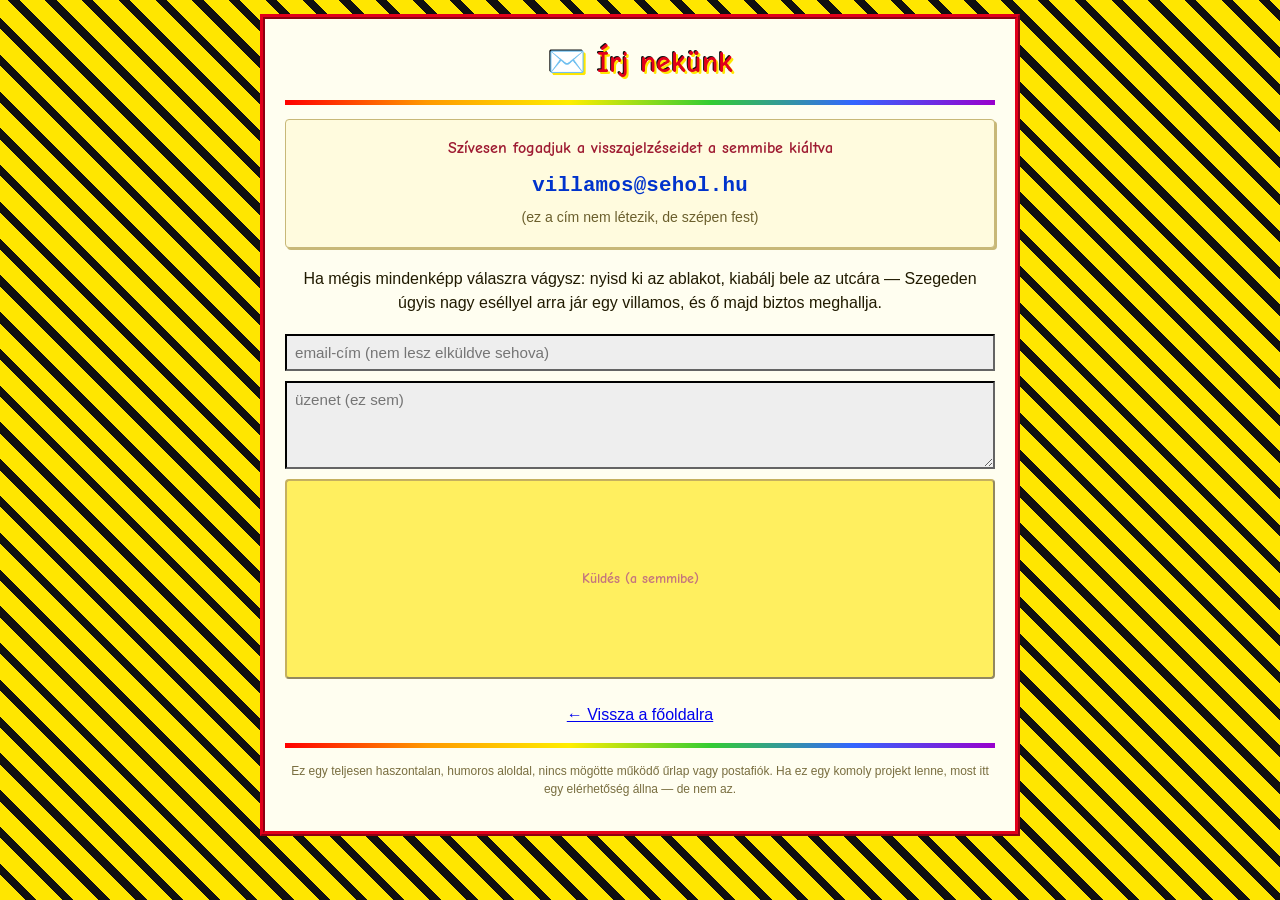
==== irj-nekunk.html @ a1a3633c "site: publish built output" ====
<!DOCTYPE html>
<html lang="hu">
<head>
<meta charset="utf-8">
<meta name="viewport" content="width=device-width, initial-scale=1">
<title>Írj nekünk — Szegedi Villamosbalesetek Klub</title>
<link rel="stylesheet" href="style.css">
</head>
<body>
<div class="page-frame">
<header class="site-header">
  <h1>✉️&nbsp;Írj nekünk</h1>
</header>

<hr class="rainbow">

<main>
  <section class="no-accident-counter" aria-live="off">
    <h2 class="counter-title">Szívesen fogadjuk a visszajelzéseidet a semmibe kiáltva</h2>
    <p class="counter-current" style="font-size: 1.3rem;">villamos@sehol.hu</p>
    <p class="counter-record">(ez a cím nem létezik, de szépen fest)</p>
  </section>

  <p style="text-align:center; margin: 1.2rem 0;">
    Ha mégis mindenképp válaszra vágysz: nyisd ki az ablakot, kiabálj bele az utcára —
    Szegeden úgyis nagy eséllyel arra jár egy villamos, és ő majd biztos meghallja.
  </p>

  <form onsubmit="return false;" style="display:flex; flex-direction:column; gap:0.6rem; margin: 0 0 1.2rem;">
    <input disabled type="email" placeholder="email-cím (nem lesz elküldve sehova)" style="width:100%; font-family:Verdana,Arial,sans-serif; font-size:0.95rem; padding:0.5rem; border:2px inset #101010; background:#eee; color:#666;">
    <textarea disabled rows="4" placeholder="üzenet (ez sem)" style="width:100%; font-family:Verdana,Arial,sans-serif; font-size:0.95rem; padding:0.5rem; border:2px inset #101010; background:#eee; color:#666;"></textarea>
    <button disabled class="show-more" type="button" style="cursor:not-allowed; opacity:0.6;">Küldés (a semmibe)</button>
  </form>

  <p style="text-align:center; margin-top: 1.5rem;"><a href="index.html">← Vissza a főoldalra</a></p>
</main>

<hr class="rainbow">

<footer class="site-footer">
  <p class="disclaimer" style="text-align:center;">
    Ez egy teljesen haszontalan, humoros aloldal, nincs mögötte működő űrlap vagy postafiók.
    Ha ez egy komoly projekt lenne, most itt egy elérhetőség állna — de nem az.
  </p>
</footer>
</div>
</body>
</html>
---- style.css ----
/* Szegedi Villamosbalesetek Klub — szándékosan 90-es évekes/Geocities
 * hangulat. Ez egy tudatosan vállalt, egységes vizuális világ (hazárdcsík,
 * Comic Sans, rikító színek), ezért NINCS külön sötét/világos téma --
 * a giccs a lényeg, nem az adaptivitás. */

/* A Comic Sans MS Microsoft-licenc, mobil OS-eken (iOS/Android) nincs
 * telepítve, ezért a puszta "Comic Sans MS" font-family mobilon a
 * generikus "cursive" fallbackre esett vissza, ami eszközönként/OS-enként
 * teljesen más karakterű betűt jelentett. A Comic Neue (SIL OFL, szabadon
 * beágyazható) egy nyíltan licencelt, vizuálisan nagyon közeli klón --
 * data URI-ként ágyazva MINDEN platformon ugyanazt a betűt garantálja. */
@font-face {
  font-family: "Comic Neue";
  font-style: normal;
  font-weight: 400;
  font-display: swap;
  src: url([data-uri]) format("woff2");
}
@font-face {
  font-family: "Comic Neue";
  font-style: normal;
  font-weight: 700;
  font-display: swap;
  src: url([data-uri]) format("woff2");
}


:root {
  color-scheme: light;
  --yellow: #ffe600;
  --black: #101010;
  --red: #e2001a;
  --red-dark: #9e1b32;
  --blue: #0033cc;
  --green: #009933;
  --orange: #ff8800;
  --purple: #7a1fa2;
  --cream: #fffef0;
  --ink: #201a00;
  --muted: #6b5f2d;
  --border-gold: #c8b878;
}

* {
  box-sizing: border-box;
}

html {
  font-size: 16px;
  overflow-x: hidden;
}

body {
  margin: 0;
  padding: 14px;
  min-height: 100vh;
  max-width: 100vw;
  overflow-x: hidden;
  background:
    repeating-linear-gradient(45deg, var(--yellow) 0 18px, var(--black) 18px 26px);
  color: var(--ink);
  font-family: Verdana, Arial, sans-serif;
  line-height: 1.5;
}

.page-frame {
  max-width: 760px;
  margin: 0 auto;
  background: var(--cream);
  border: 5px ridge var(--red);
  padding: 18px 20px 4px;
}

hr.rainbow {
  height: 5px;
  border: none;
  margin: 14px 0;
  background: linear-gradient(90deg, #ff0000, #ff9900, #ffee00, #33cc33, #3366ff, #9900cc);
}

/* ---------- fejléc ---------- */

.site-header {
  text-align: center;
}

.site-header h1 {
  font-family: "Comic Neue", "Comic Sans MS", "Comic Sans", cursive;
  font-size: clamp(1.4rem, 5vw, 1.9rem);
  color: var(--red);
  text-shadow: 2px 2px 0 var(--yellow), -1px -1px 0 var(--black);
  margin: 0.2rem 0 0.5rem;
}

.badge-row {
  display: flex;
  justify-content: center;
  gap: 8px;
  flex-wrap: wrap;
  margin-bottom: 0.3rem;
}

.hero-badge {
  font-family: "Comic Neue", "Comic Sans MS", "Comic Sans", cursive;
  font-size: 0.68rem;
  font-weight: 700;
  background: var(--black);
  color: var(--yellow);
  padding: 3px 9px;
  border-radius: 3px;
  border: 1px solid var(--yellow);
  white-space: nowrap;
}

.hero-badge-new {
  background: var(--red);
  color: #fff;
  border-color: #fff;
  border-radius: 999px;
  animation: hero-blink 1.1s steps(1) infinite;
}

.hero-badge-new[hidden] {
  display: none;
}

@keyframes hero-blink {
  50% { opacity: 0.15; }
}

@media (prefers-reduced-motion: reduce) {
  .hero-badge-new { animation: none; }
}

.hero-footnote {
  font-size: 0.72rem;
  color: var(--muted);
  margin: 0 0 0.4rem;
  font-style: italic;
}

.updated-at {
  color: var(--muted);
  font-size: 0.82rem;
  margin: 0 0 0.4rem;
  min-height: 1.2em;
}

/* ---------- számláló ---------- */

.no-accident-counter {
  text-align: center;
  background: #fffbde;
  border: 1px solid var(--border-gold);
  box-shadow: 2px 2px 0 var(--border-gold);
  border-radius: 4px;
  padding: 1rem 0.9rem 1.15rem;
  margin-bottom: 1rem;
}

.counter-title {
  font-family: "Comic Neue", "Comic Sans MS", "Comic Sans", cursive;
  font-size: 1.02rem;
  font-weight: 700;
  color: var(--red-dark);
  margin: 0 0 0.6rem;
}

.counter-current {
  font-family: Consolas, "Courier New", monospace;
  font-size: clamp(1.5rem, 6vw, 2.2rem);
  font-weight: 700;
  color: var(--blue);
  letter-spacing: 0.01em;
  margin: 0 0 0.4rem;
  font-variant-numeric: tabular-nums;
}

.counter-record {
  color: var(--muted);
  font-size: 0.88rem;
  margin: 0;
  font-variant-numeric: tabular-nums;
}

.counter-cta {
  font-family: "Comic Neue", "Comic Sans MS", "Comic Sans", cursive;
  font-weight: 700;
  color: var(--red);
  font-size: 0.95rem;
  margin: 0.7rem 0 0.15rem;
}

.counter-cta-footnote {
  color: var(--muted);
  font-size: 0.7rem;
  font-style: italic;
  margin: 0;
}

/* ---------- szűrők ---------- */

.filters {
  display: flex;
  flex-wrap: wrap;
  gap: 0.45rem;
  margin-bottom: 0.4rem;
}

.filter-field {
  display: flex;
  flex-direction: column;
  gap: 0.1rem;
  flex: 1 1 120px;
}

.filter-field-text {
  flex: 2 1 200px;
}

.filter-field label {
  font-size: 0.7rem;
  color: var(--muted);
  font-weight: 700;
}

.filter-field select,
.filter-field input {
  min-height: 32px;
  padding: 0.2rem 0.4rem;
  font-size: 0.85rem;
  font-family: Verdana, Arial, sans-serif;
  border: 2px inset var(--black);
  background: #fff;
  color: var(--ink);
}

.tag-cloud-label {
  color: var(--muted);
  font-size: 0.72rem;
  font-weight: 700;
  margin: 0 0 0.25rem;
}

.tag-cloud {
  display: flex;
  flex-wrap: wrap;
  align-items: center;
  gap: 0.25rem 0.3rem;
  background: #fffbde;
  border: 2px dashed var(--border-gold);
  border-radius: 8px;
  padding: 0.4rem 0.5rem;
  margin-bottom: 0.5rem;
}

.tag-cloud .badge {
  border: 1px solid transparent;
  padding: 0.06rem 0.4rem;
}

.tag-cloud .tag-cloud-badge-active {
  border-color: var(--black);
  box-shadow: 1px 1px 0 var(--black);
  outline: 2px solid var(--ink);
  outline-offset: 1px;
}

.tag-filter-chip[hidden] {
  display: none;
}

.tag-filter-chip {
  display: flex;
  align-items: center;
  gap: 0.5rem;
  background: #eaf1ff;
  border: 2px dashed var(--blue);
  color: var(--ink);
  border-radius: 999px;
  padding: 0.3rem 0.3rem 0.3rem 0.75rem;
  font-size: 0.82rem;
  margin: 0 0 0.75rem;
  width: fit-content;
  font-family: "Comic Neue", "Comic Sans MS", "Comic Sans", cursive;
}

.tag-filter-chip button {
  min-height: 30px;
  padding: 0.15rem 0.55rem;
  font-size: 0.75rem;
  font-family: "Comic Neue", "Comic Sans MS", "Comic Sans", cursive;
  font-weight: 700;
  border: 1px solid var(--blue);
  border-radius: 999px;
  background: #fff;
  color: var(--blue);
  cursor: pointer;
}

.result-count {
  color: var(--muted);
  font-size: 0.85rem;
  margin: 0 0 0.75rem;
}

.status-message {
  background: #ffe4e4;
  color: #7a1414;
  border: 2px solid var(--red);
  border-radius: 4px;
  padding: 0.85rem;
  margin-bottom: 1rem;
}

/* ---------- eseménykártyák ---------- */

.incident-list {
  list-style: none;
  margin: 0;
  padding: 0;
  display: flex;
  flex-direction: column;
  gap: 0.7rem;
}

.incident-card {
  background: #fffbde;
  border: 3px dashed var(--blue);
  border-radius: 8px;
  padding: 0.7rem 0.85rem 0.8rem;
}

.incident-summary-row {
  display: flex;
  flex-wrap: wrap;
  align-items: baseline;
  gap: 0.4rem 0.6rem;
  margin-bottom: 0.35rem;
}

.incident-date {
  font-family: Consolas, "Courier New", monospace;
  font-size: 0.8rem;
  color: var(--muted);
  font-weight: 700;
}

.incident-summary-row .incident-location {
  font-family: "Comic Neue", "Comic Sans MS", "Comic Sans", cursive;
  font-weight: 700;
  color: var(--red);
  flex: 1 1 auto;
  min-width: 0;
}

.incident-summary-row .incident-location::before {
  content: "📍 ";
}

.incident-body {
  /* nincs elválasztó -- a kártya maga a "keret", minden benne egyben látszik */
}

.incident-tag-row {
  display: flex;
  flex-wrap: wrap;
  align-items: center;
  gap: 0.4rem;
  margin-bottom: 0.45rem;
}

.badge {
  display: inline-block;
  padding: 0.12rem 0.55rem;
  border-radius: 999px;
  font-size: 0.72rem;
  font-weight: 700;
  white-space: nowrap;
  font-family: "Comic Neue", "Comic Sans MS", "Comic Sans", cursive;
  color: #fff;
}

.badge-clickable {
  cursor: pointer;
  border: 1px solid transparent;
}

.badge-clickable:hover,
.badge-clickable:focus-visible {
  border-color: var(--black);
  outline: none;
  box-shadow: 1px 1px 0 var(--black);
}

.badge-mode-tram {
  background: var(--blue);
}

.badge-mode-tramtrain {
  background: var(--orange);
  color: #2a1400;
}

.badge-party {
  background: var(--green);
}

.badge-event-type {
  background: var(--purple);
}

.badge-injury {
  background: #6b6b6b;
}

.badge-injury-severe,
.badge-injury-fatal {
  background: var(--red);
}

.incident-summary {
  margin: 0 0 0.6rem;
  font-size: 0.92rem;
}

.incident-sources-label {
  color: var(--muted);
  font-size: 0.78rem;
  margin: 0 0 0.3rem;
  font-weight: 700;
}

.incident-sources ul {
  list-style: none;
  margin: 0;
  padding: 0;
  display: flex;
  flex-direction: column;
  gap: 0.3rem;
}

.incident-sources li a {
  color: var(--blue);
  text-decoration: underline;
  display: inline-flex;
  align-items: center;
  min-height: 36px;
  font-size: 0.9rem;
  overflow-wrap: anywhere;
}

.incident-sources li a::before {
  content: "🔗 ";
  margin-right: 0.2rem;
}

.incident-sources li a:visited {
  color: #551a8b;
}

.incident-sources li a:hover,
.incident-sources li a:focus {
  color: var(--red);
}

.incident-sources .source-name {
  color: var(--muted);
  font-size: 0.8rem;
}

.incident-empty {
  text-align: center;
  padding: 1.5rem 1rem;
  color: var(--muted);
  font-family: "Comic Neue", "Comic Sans MS", "Comic Sans", cursive;
}

/* ---------- lapozás ---------- */

.list-actions {
  display: flex;
  flex-wrap: wrap;
  gap: 0.6rem;
  margin: 0.9rem 0 1.2rem;
}

.show-more[hidden] {
  display: none;
}

.show-more {
  display: block;
  flex: 1 1 200px;
  min-height: 42px;
  padding: 0.5rem 1rem;
  font-size: 0.85rem;
  font-weight: 700;
  font-family: "Comic Neue", "Comic Sans MS", "Comic Sans", cursive;
  color: var(--red-dark);
  background: var(--yellow);
  border: 2px outset #a07d00;
  border-radius: 4px;
  cursor: pointer;
}

.show-more:active {
  border-style: inset;
}

.show-more:hover,
.show-more:focus-visible {
  background: #ffd400;
}

.show-all {
  color: var(--blue);
}

/* ---------- lábléc ---------- */

.site-footer {
  color: var(--muted);
  font-size: 0.82rem;
  padding-bottom: 1.1rem;
  text-align: center;
}

.site-footer p {
  text-align: left;
}

.site-footer .disclaimer {
  font-size: 0.75rem;
  opacity: 0.9;
  margin-top: 0.6rem;
}

.guestbook-row {
  margin-top: 0.9rem;
  display: flex;
  justify-content: center;
  gap: 10px;
  flex-wrap: wrap;
  font-family: "Comic Neue", "Comic Sans MS", "Comic Sans", cursive;
  font-size: 0.72rem;
}

.guestbook-row a {
  border: 1px solid var(--black);
  background: var(--yellow);
  color: var(--ink);
  padding: 3px 8px;
  border-radius: 4px;
  text-decoration: none;
  font-weight: 700;
  min-height: 30px;
  display: inline-flex;
  align-items: center;
}

.guestbook-row a:hover,
.guestbook-row a:focus-visible {
  background: #ffd400;
  text-decoration: underline;
}

.hit-counter-line {
  margin-top: 0.5rem;
  font-size: 0.75rem;
}

.hit-counter {
  font-family: Consolas, "Courier New", monospace;
  background: #000;
  color: #0f0;
  padding: 2px 6px;
  letter-spacing: 0.12em;
  border-radius: 2px;
}

.hit-counter-wrap {
  display: inline-block;
  vertical-align: middle;
}

.hit-counter-img {
  vertical-align: middle;
  height: 20px;
  width: auto;
  max-width: 100%;
}

.hit-counter-img[hidden] {
  display: none;
}

@media (max-width: 480px) {
  .filters {
    flex-direction: column;
  }
  .filter-field,
  .filter-field-text {
    flex: 1 1 auto;
  }
}
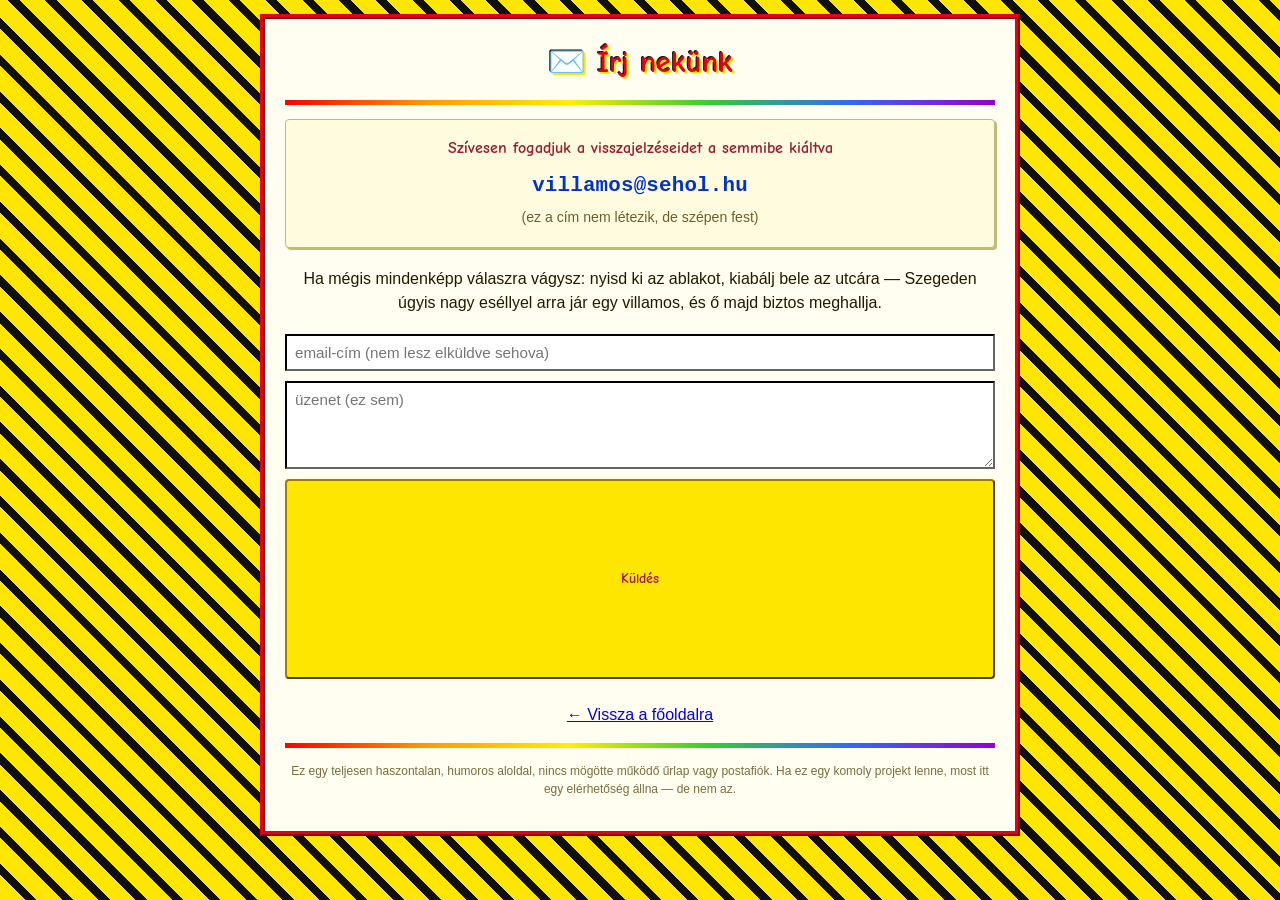
==== commit 82575917: "site: publish built output" ====
--- a/irj-nekunk.html
+++ b/irj-nekunk.html
@@ -26,10 +26,10 @@
     Szegeden úgyis nagy eséllyel arra jár egy villamos, és ő majd biztos meghallja.
   </p>
 
-  <form onsubmit="return false;" style="display:flex; flex-direction:column; gap:0.6rem; margin: 0 0 1.2rem;">
-    <input disabled type="email" placeholder="email-cím (nem lesz elküldve sehova)" style="width:100%; font-family:Verdana,Arial,sans-serif; font-size:0.95rem; padding:0.5rem; border:2px inset #101010; background:#eee; color:#666;">
-    <textarea disabled rows="4" placeholder="üzenet (ez sem)" style="width:100%; font-family:Verdana,Arial,sans-serif; font-size:0.95rem; padding:0.5rem; border:2px inset #101010; background:#eee; color:#666;"></textarea>
-    <button disabled class="show-more" type="button" style="cursor:not-allowed; opacity:0.6;">Küldés (a semmibe)</button>
+  <form data-joke-message="Megmondtuk: nem fog történni semmi! 😄" style="display:flex; flex-direction:column; gap:0.6rem; margin: 0 0 1.2rem;">
+    <input type="email" placeholder="email-cím (nem lesz elküldve sehova)" style="width:100%; font-family:Verdana,Arial,sans-serif; font-size:0.95rem; padding:0.5rem; border:2px inset #101010; background:#fff; color:#101010;">
+    <textarea rows="4" placeholder="üzenet (ez sem)" style="width:100%; font-family:Verdana,Arial,sans-serif; font-size:0.95rem; padding:0.5rem; border:2px inset #101010; background:#fff; color:#101010;"></textarea>
+    <button class="show-more" type="submit">Küldés</button>
   </form>
 
   <p style="text-align:center; margin-top: 1.5rem;"><a href="index.html">← Vissza a főoldalra</a></p>
@@ -44,5 +44,8 @@
   </p>
 </footer>
 </div>
+
+<div id="retro-toast" class="retro-toast" role="status" aria-live="polite"></div>
+<script src="joke-form.js" defer></script>
 </body>
 </html>
--- a/style.css
+++ b/style.css
@@ -595,6 +595,36 @@
   display: none;
 }
 
+/* ---------- retro toast (vendégkönyv / írj nekünk) ---------- */
+
+.retro-toast {
+  position: fixed;
+  left: 0;
+  right: 0;
+  bottom: 0;
+  transform: translateY(100%);
+  transition: transform 0.35s ease;
+  background: var(--black);
+  color: var(--yellow);
+  border-top: 4px solid var(--yellow);
+  font-family: "Comic Neue", "Comic Sans MS", "Comic Sans", cursive;
+  font-weight: 700;
+  font-size: 0.95rem;
+  text-align: center;
+  padding: 14px 16px;
+  z-index: 1000;
+}
+
+.retro-toast.retro-toast-visible {
+  transform: translateY(0);
+}
+
+@media (prefers-reduced-motion: reduce) {
+  .retro-toast {
+    transition: none;
+  }
+}
+
 @media (max-width: 480px) {
   .filters {
     flex-direction: column;
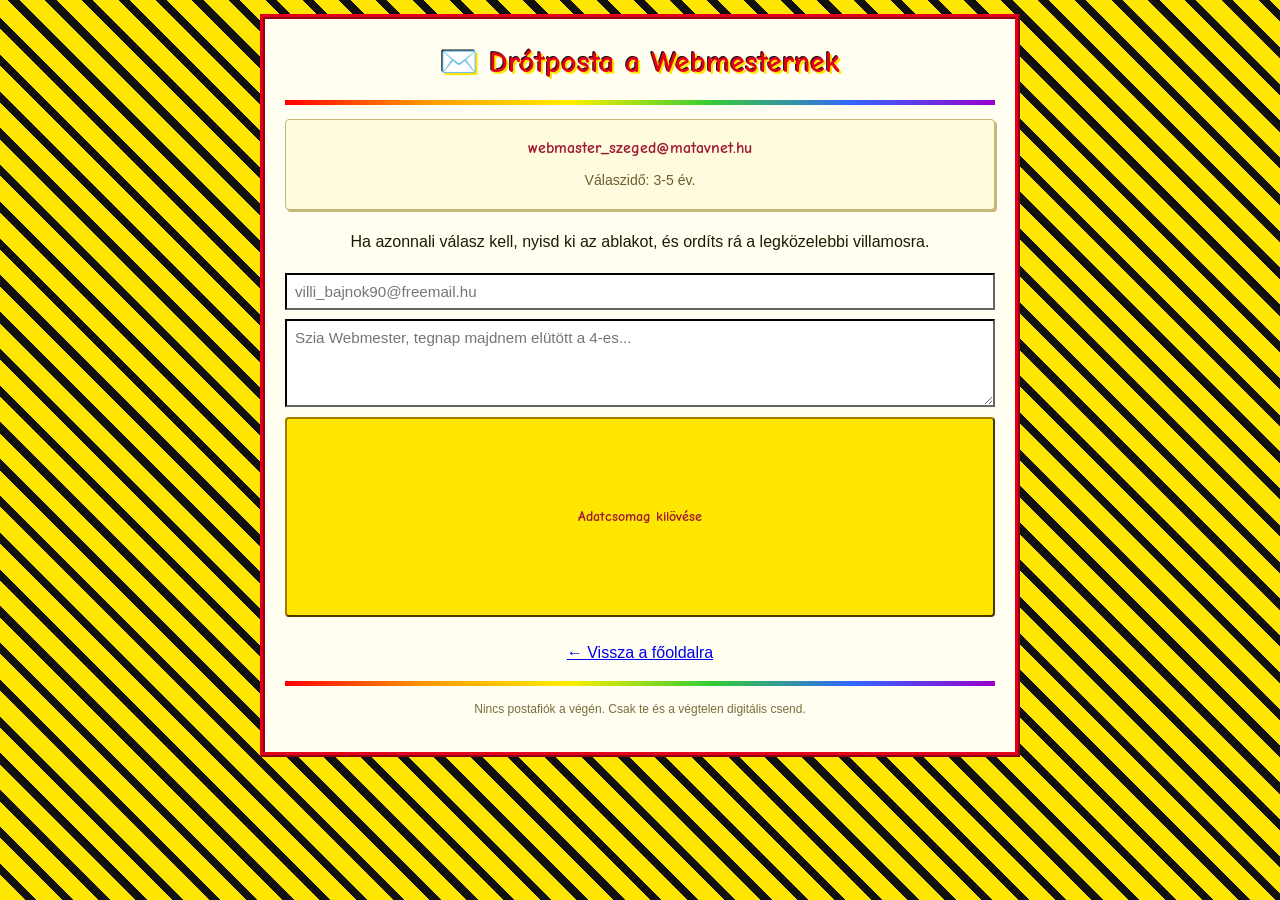
==== commit 905c856e: "site: publish built output" ====
--- a/irj-nekunk.html
+++ b/irj-nekunk.html
@@ -9,27 +9,25 @@
 <body>
 <div class="page-frame">
 <header class="site-header">
-  <h1>✉️&nbsp;Írj nekünk</h1>
+  <h1>✉️&nbsp;Drótposta a Webmesternek</h1>
 </header>
 
 <hr class="rainbow">
 
 <main>
   <section class="no-accident-counter" aria-live="off">
-    <h2 class="counter-title">Szívesen fogadjuk a visszajelzéseidet a semmibe kiáltva</h2>
-    <p class="counter-current" style="font-size: 1.3rem;">villamos@sehol.hu</p>
-    <p class="counter-record">(ez a cím nem létezik, de szépen fest)</p>
+    <h2 class="counter-title">webmaster_szeged@matavnet.hu</h2>
+    <p class="counter-record">Válaszidő: 3-5 év.</p>
   </section>
 
   <p style="text-align:center; margin: 1.2rem 0;">
-    Ha mégis mindenképp válaszra vágysz: nyisd ki az ablakot, kiabálj bele az utcára —
-    Szegeden úgyis nagy eséllyel arra jár egy villamos, és ő majd biztos meghallja.
+    Ha azonnali válasz kell, nyisd ki az ablakot, és ordíts rá a legközelebbi villamosra.
   </p>
 
-  <form data-joke-message="Megmondtuk: nem fog történni semmi! 😄" style="display:flex; flex-direction:column; gap:0.6rem; margin: 0 0 1.2rem;">
-    <input type="email" placeholder="email-cím (nem lesz elküldve sehova)" style="width:100%; font-family:Verdana,Arial,sans-serif; font-size:0.95rem; padding:0.5rem; border:2px inset #101010; background:#fff; color:#101010;">
-    <textarea rows="4" placeholder="üzenet (ez sem)" style="width:100%; font-family:Verdana,Arial,sans-serif; font-size:0.95rem; padding:0.5rem; border:2px inset #101010; background:#fff; color:#101010;"></textarea>
-    <button class="show-more" type="submit">Küldés</button>
+  <form data-joke-message="Mail Delivery Failed: megszakadt a betárcsázós net. Valaki felemelte a telefont a nappaliban." style="display:flex; flex-direction:column; gap:0.6rem; margin: 0 0 1.2rem;">
+    <input type="email" placeholder="villi_bajnok90@freemail.hu" style="width:100%; font-family:Verdana,Arial,sans-serif; font-size:0.95rem; padding:0.5rem; border:2px inset #101010; background:#fff; color:#101010;">
+    <textarea rows="4" placeholder="Szia Webmester, tegnap majdnem elütött a 4-es..." style="width:100%; font-family:Verdana,Arial,sans-serif; font-size:0.95rem; padding:0.5rem; border:2px inset #101010; background:#fff; color:#101010;"></textarea>
+    <button class="show-more" type="submit">Adatcsomag kilövése</button>
   </form>
 
   <p style="text-align:center; margin-top: 1.5rem;"><a href="index.html">← Vissza a főoldalra</a></p>
@@ -39,8 +37,7 @@
 
 <footer class="site-footer">
   <p class="disclaimer" style="text-align:center;">
-    Ez egy teljesen haszontalan, humoros aloldal, nincs mögötte működő űrlap vagy postafiók.
-    Ha ez egy komoly projekt lenne, most itt egy elérhetőség állna — de nem az.
+    Nincs postafiók a végén. Csak te és a végtelen digitális csend.
   </p>
 </footer>
 </div>
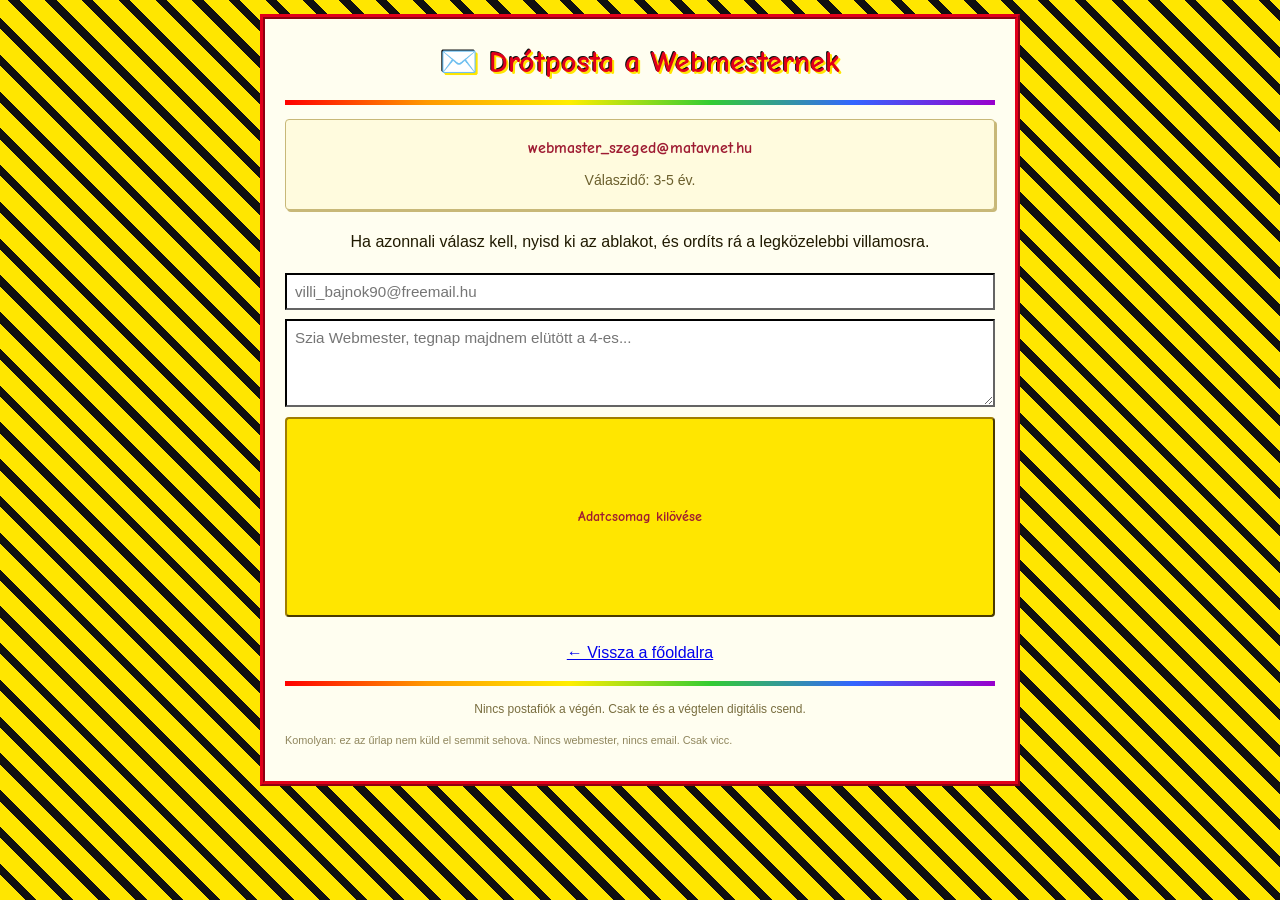
==== commit 3ed0ca3a: "site: publish built output" ====
--- a/irj-nekunk.html
+++ b/irj-nekunk.html
@@ -39,6 +39,7 @@
   <p class="disclaimer" style="text-align:center;">
     Nincs postafiók a végén. Csak te és a végtelen digitális csend.
   </p>
+  <p class="fineprint">Komolyan: ez az űrlap nem küld el semmit sehova. Nincs webmester, nincs email. Csak vicc.</p>
 </footer>
 </div>
 
--- a/style.css
+++ b/style.css
@@ -536,6 +536,14 @@
   margin-top: 0.6rem;
 }
 
+.fineprint {
+  font-size: 0.68rem;
+  color: var(--muted);
+  opacity: 0.75;
+  text-align: center;
+  margin-top: 0.9rem;
+}
+
 .guestbook-row {
   margin-top: 0.9rem;
   display: flex;
